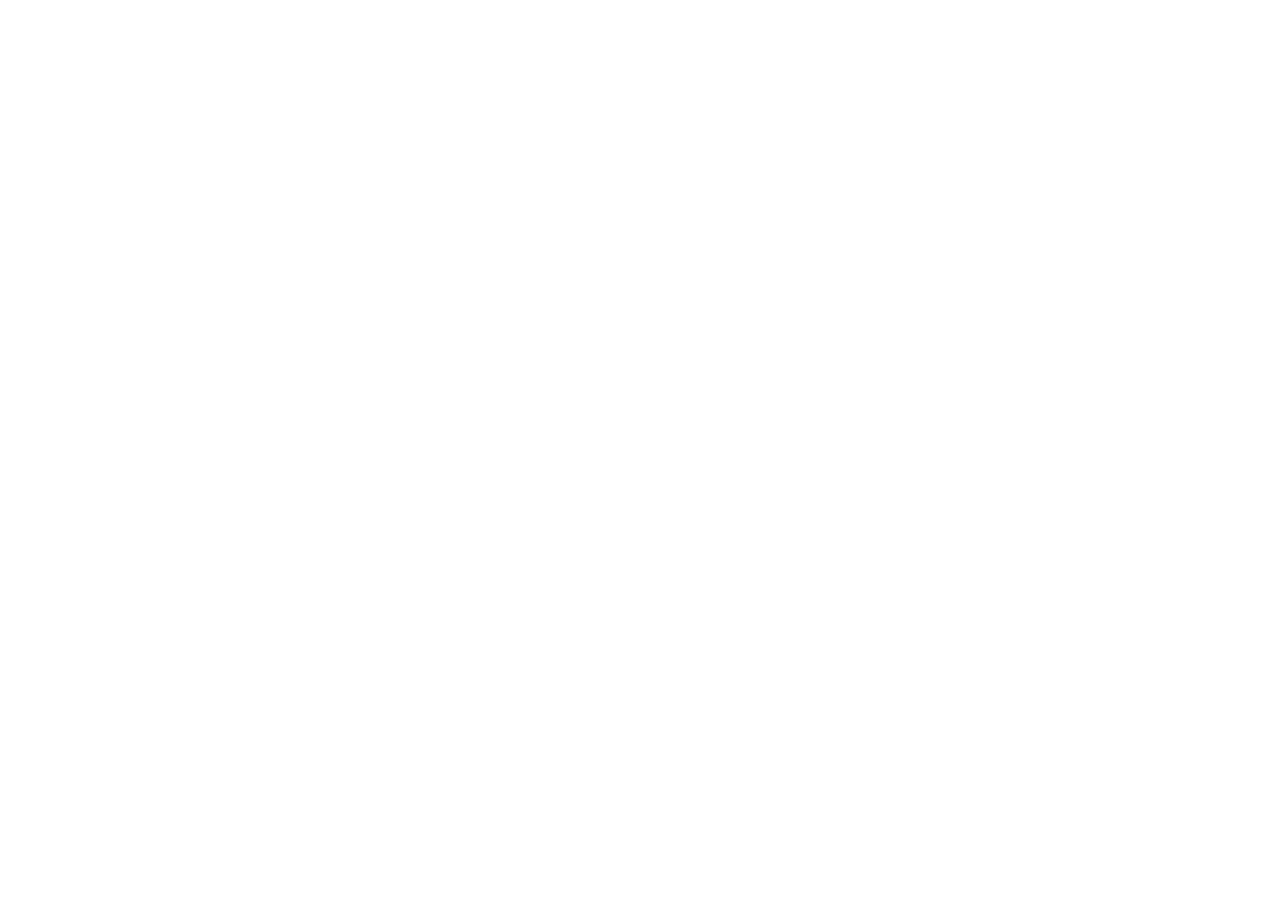
==== JS/index.html @ 9d678d64 "update" ====
<!DOCTYPE html>
<html lang="en">
  <head>
    <meta charset="UTF-8" />
    <meta http-equiv="X-UA-Compatible" content="IE=edge" />
    <meta name="viewport" content="width=device-width, initial-scale=1.0" />
    <title>Document</title>
  </head>
  <body>
    <script src="./script.js"></script>
  </body>
</html>
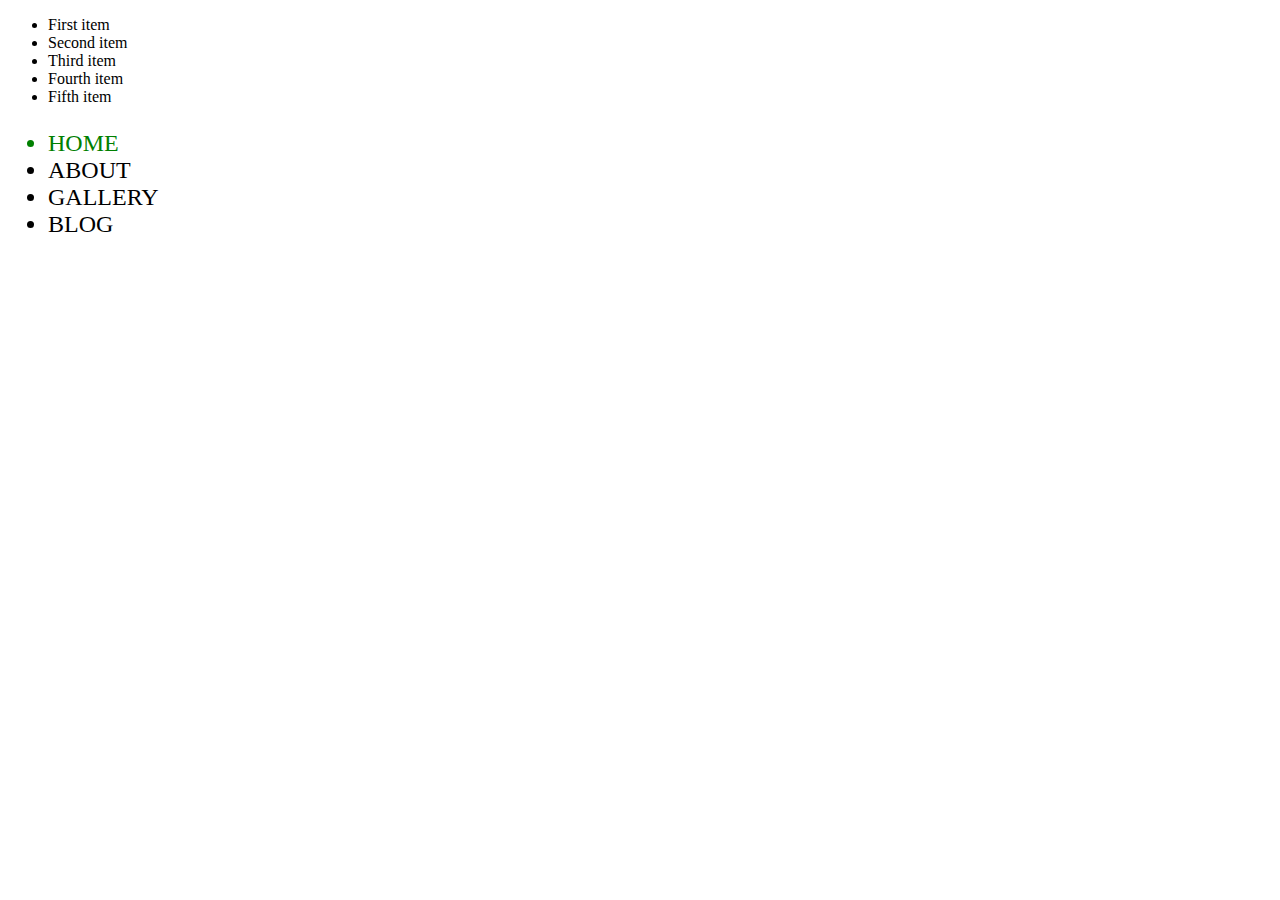
==== commit 2f46a378: "update" ====
--- a/JS/index.html
+++ b/JS/index.html
@@ -7,6 +7,23 @@
     <title>Document</title>
   </head>
   <body>
+    <ul>
+      <li>First item</li>
+      <li>Second item</li>
+      <li>Third item</li>
+      <li>Fourth item</li>
+      <li>Fifth item</li>
+    </ul>
+
+    <ul id="menu" class="menu">
+      <li class="menu-item">home</li>
+      <li class="menu-item">about</li>
+      <li class="menu-item">gallery</li>
+      <li>blog</li>
+    </ul>
+
     <script src="./script.js"></script>
+    <script src="./second.js"></script>
+    <script src="./third.js"></script>
   </body>
 </html>
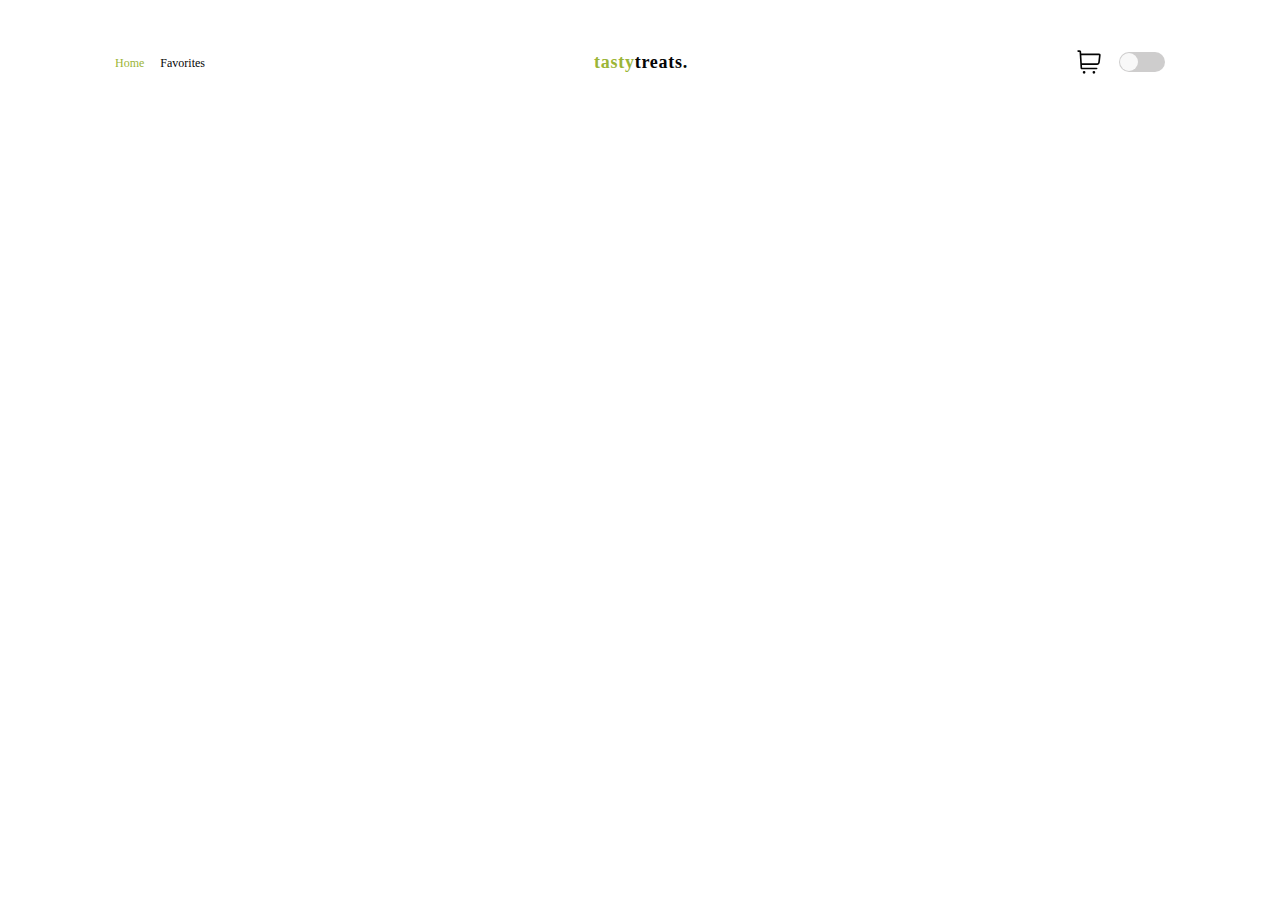
==== commit 18a80903: "update" ====
--- a/JS/index.html
+++ b/JS/index.html
@@ -5,9 +5,103 @@
     <meta http-equiv="X-UA-Compatible" content="IE=edge" />
     <meta name="viewport" content="width=device-width, initial-scale=1.0" />
     <title>Document</title>
+
+    <link rel="stylesheet" href="./css/photo-galley.css" />
+    <script type="module" src="./index.js"></script>
   </head>
+  <header class="header">
+    <div class="container">
+      <nav class="nav-header">
+        <ul class="nav-list">
+          <li class="nav-item">
+            <a class="nav-link current link" href="./index.html">Home</a>
+          </li>
+          <li class="nav-item">
+            <a href="" class="nav-link link">Favorites</a>
+          </li>
+        </ul>
+        <a class="logo-header link" href="./index.html"
+          >tasty<span class="logo-color">treats.</span></a
+        >
+        <div class="header-btn-box">
+          <a
+            href="#"
+            class="shopping-link link"
+            rel="noopener noreferrer"
+            aria-label="shopping-card"
+          >
+            <svg class="shopping-icon" width="24" height="24">
+              <use href="./images/icons.svg#shopping-icon"></use>
+            </svg>
+          </a>
+          <!-- Burger mobile -->
+          <button
+            class="burger-menu js-open-menu"
+            type="button"
+            aria-expanded="false"
+            aria-controls="mobile-menu"
+          >
+            <svg class="burger-menu-icon" width="32" height="32">
+              <use href="./images/icons.svg#icon-menu"></use>
+            </svg>
+          </button>
+
+          <!-- Toggle -->
+          <div class="theme-switcher main js-switcher">
+            <input type="checkbox" class="input-switcher" id="switch" /><label
+              class="input-label"
+              for="switch"
+              >Toggle</label
+            >
+          </div>
+        </div>
+      </nav>
+    </div>
+
+    <!-- Mobile window -->
+
+    <div class="menu-container js-menu-container" id="mobile-menu">
+      <button class="menu-toggle js-close-menu">
+        <svg
+          fill="currentColor"
+          viewBox="0 0 20 20"
+          xmlns="http://www.w3.org/2000/svg"
+          width="32"
+          height="32"
+        >
+          <path
+            fill-rule="evenodd"
+            d="M4.293 4.293a1 1 0 011.414 0L10
+          8.586l4.293-4.293a1 1 0 111.414 1.414L11.414 10l4.293 4.293a1 1 0
+          01-1.414 1.414L10 11.414l-4.293 4.293a1 1 0 01-1.414-1.414L8.586 10
+          4.293 5.707a1 1 0 010-1.414z"
+            clip-rule="evenodd"
+          ></path>
+        </svg>
+      </button>
+
+      <ul class="mobile-menu">
+        <li class="nav-item-burger">
+          <a class="nav-link current link" href="./index.html">Home</a>
+        </li>
+        <li class="nav-item-burger">
+          <a href="" class="nav-link link">Favorites</a>
+        </li>
+
+        <!-- Toggle-switch-burger -->
+        <li class="theme-switcher burger">
+          <input
+            type="checkbox"
+            class="switcher-input"
+            id="mobile-switch"
+          /><label class="input-label" for="mobile-switch"></label>
+        </li>
+      </ul>
+    </div>
+  </header>
+
   <body>
-    <ul>
+    <!-- <ul>
       <li>First item</li>
       <li>Second item</li>
       <li>Third item</li>
@@ -25,5 +119,7 @@
     <script src="./script.js"></script>
     <script src="./second.js"></script>
     <script src="./third.js"></script>
+    <script src="./vierde.js"></script> -->
+    <script src="./index.js"></script>
   </body>
 </html>
--- a/JS/css/photo-galley.css
+++ b/JS/css/photo-galley.css
@@ -0,0 +1,305 @@
+:root {
+  /* White Theme */
+  --primary-white-color: #ffffff;
+  --primaty-black-color: #050505;
+  --text-white-color: #f8f8f8;
+  --accent-color: #9bb537;
+  /* Dark Theme */
+  --primary-dark-color: #1e1e1e;
+}
+
+body {
+  font-family: "Inter";
+}
+* {
+  box-sizing: border-box;
+}
+
+ul {
+  margin: 0;
+  padding: 0;
+  list-style: none;
+}
+
+h1,
+h2,
+h3,
+h4,
+h5,
+h6,
+p {
+  margin: 0;
+  padding: 0;
+}
+
+svg {
+  fill: currentColor;
+  stroke: currentColor;
+}
+
+.container {
+  margin: 0 auto;
+}
+
+@media screen and (max-width: 767px) {
+  .container {
+    min-width: 375px;
+
+    padding: 0 20px;
+  }
+}
+
+@media screen and (min-width: 768px) {
+  .container {
+    width: 768px;
+
+    padding: 0 32px;
+  }
+}
+
+@media screen and (min-width: 1280px) {
+  .container {
+    width: 1080px;
+
+    padding: 0 15px;
+  }
+}
+
+.pos-wrapper {
+  display: flex;
+  flex-direction: column;
+}
+
+@media screen and (min-width: 768px) {
+  .pos-wrapper {
+    flex-wrap: wrap;
+    max-height: 1423px;
+
+    align-items: center;
+    column-gap: 32px;
+  }
+}
+
+@media screen and (min-width: 1280px) {
+  .pos-wrapper {
+    column-gap: 64px;
+    max-height: 1244px;
+  }
+}
+
+.link {
+  text-decoration: none;
+}
+.nav-header {
+  display: flex;
+  align-items: center;
+  justify-content: space-between;
+  padding-top: 25px;
+}
+.logo-header {
+  text-align: center;
+  font-size: 16px;
+  font-weight: 600;
+  line-height: 18px;
+  letter-spacing: -0.64px;
+  color: var(--accent-color);
+}
+.logo-color {
+  color: var(--primaty-black-color);
+}
+.shopping-link {
+  display: flex;
+  align-items: center;
+  justify-content: center;
+  background-color: transparent;
+  border: none;
+  padding: 0;
+  cursor: pointer;
+}
+.shopping-icon {
+  fill: transparent;
+  stroke: var(--primaty-black-color);
+}
+.burger-menu {
+  display: flex;
+  align-items: center;
+  justify-content: center;
+  background-color: transparent;
+  border: none;
+  padding: 0;
+}
+.burger-menu-icon {
+  width: 32px;
+  height: 32px;
+  stroke: var(--primaty-black-color);
+}
+.header-btn-box {
+  display: flex;
+  align-items: center;
+  gap: 14px;
+}
+.input-switcher[type="checkbox"] {
+  height: 0;
+  width: 0;
+  visibility: hidden;
+  display: none;
+}
+
+.input-label {
+  cursor: pointer;
+  text-indent: -9999px;
+  width: 46px;
+  height: 20px;
+  background: #cecdcd;
+  display: block;
+  border-radius: 18px;
+  position: relative;
+}
+
+.input-label:after {
+  content: "";
+  position: absolute;
+  top: 1px;
+  left: 1px;
+  width: 18px;
+  height: 18px;
+  background: #f8f8f8;
+  border-radius: 18px;
+  transition: 0.3s;
+}
+
+.input-switcher:checked + .input-label {
+  background: #9bb537;
+}
+
+.input-switcher:checked + .input-label:after {
+  left: calc(100% - 1px);
+  transform: translateX(-100%);
+}
+
+.input-label:active:after {
+  width: 26px;
+}
+
+.menu-toggle {
+  display: flex;
+  justify-content: center;
+  align-items: center;
+  min-height: 40px;
+  min-width: 40px;
+
+  margin: 0;
+  padding: 0;
+  background-color: transparent;
+  cursor: pointer;
+  border: none;
+  border-radius: 50%;
+  outline: none;
+}
+
+@media (min-width: 768px) {
+  .menu-toggle {
+    display: none;
+  }
+}
+.menu-toggle:hover,
+.menu-toggle:focus {
+  background-color: rgba(0, 0, 0, 0.1);
+}
+.menu-container {
+  position: fixed;
+  top: 0;
+  left: 0;
+  right: 0;
+  bottom: 0;
+  padding: 0;
+  padding-top: 200px;
+
+  background-color: var(--accent-color);
+  z-index: 999;
+
+  transform: translateX(-100%);
+  transition: transform 250ms ease-in-out;
+}
+.menu-container.is-open {
+  transform: translateX(0);
+}
+.block {
+  overflow: hidden;
+}
+.menu-container .menu-toggle {
+  position: absolute;
+  top: 16px;
+  right: 16px;
+  color: #ffffff;
+}
+.mobile-menu {
+  padding: 0;
+  margin: 0;
+  list-style: none;
+}
+.mobile-menu .nav-link {
+  display: block;
+  padding: 0 50px 16px 50px;
+  color: #ffffff;
+  text-decoration: none;
+  text-align: center;
+}
+.theme-switcher.burger {
+  position: absolute;
+  bottom: 20px;
+  left: 20px;
+}
+
+/* Медіа запити */
+@media screen and (max-width: 767px) {
+  .nav-list {
+    display: none;
+  }
+  .theme-switcher.main {
+    display: none;
+  }
+}
+@media screen and (min-width: 768px) {
+  .nav-header {
+    padding-top: 30px;
+  }
+  .burger-menu {
+    display: none;
+  }
+  .theme-switcher {
+    height: 20px;
+  }
+  .header-btn-box {
+    display: flex;
+    align-items: center;
+    gap: 14px;
+  }
+  .nav-list {
+    display: flex;
+    align-items: center;
+    gap: 16px;
+  }
+  .nav-link {
+    font-family: Inter;
+    font-size: 12px;
+    font-weight: 500;
+    color: var(--primaty-black-color);
+  }
+  .nav-link.current {
+    color: var(--accent-color);
+  }
+  .logo-header {
+    font-size: 18px;
+    line-height: 20px;
+    letter-spacing: 0.72px;
+  }
+}
+@media screen and (min-width: 1280px) {
+  .nav-header {
+    padding-top: 42px;
+  }
+  .header-btn-box {
+    gap: 18px;
+  }
+}
